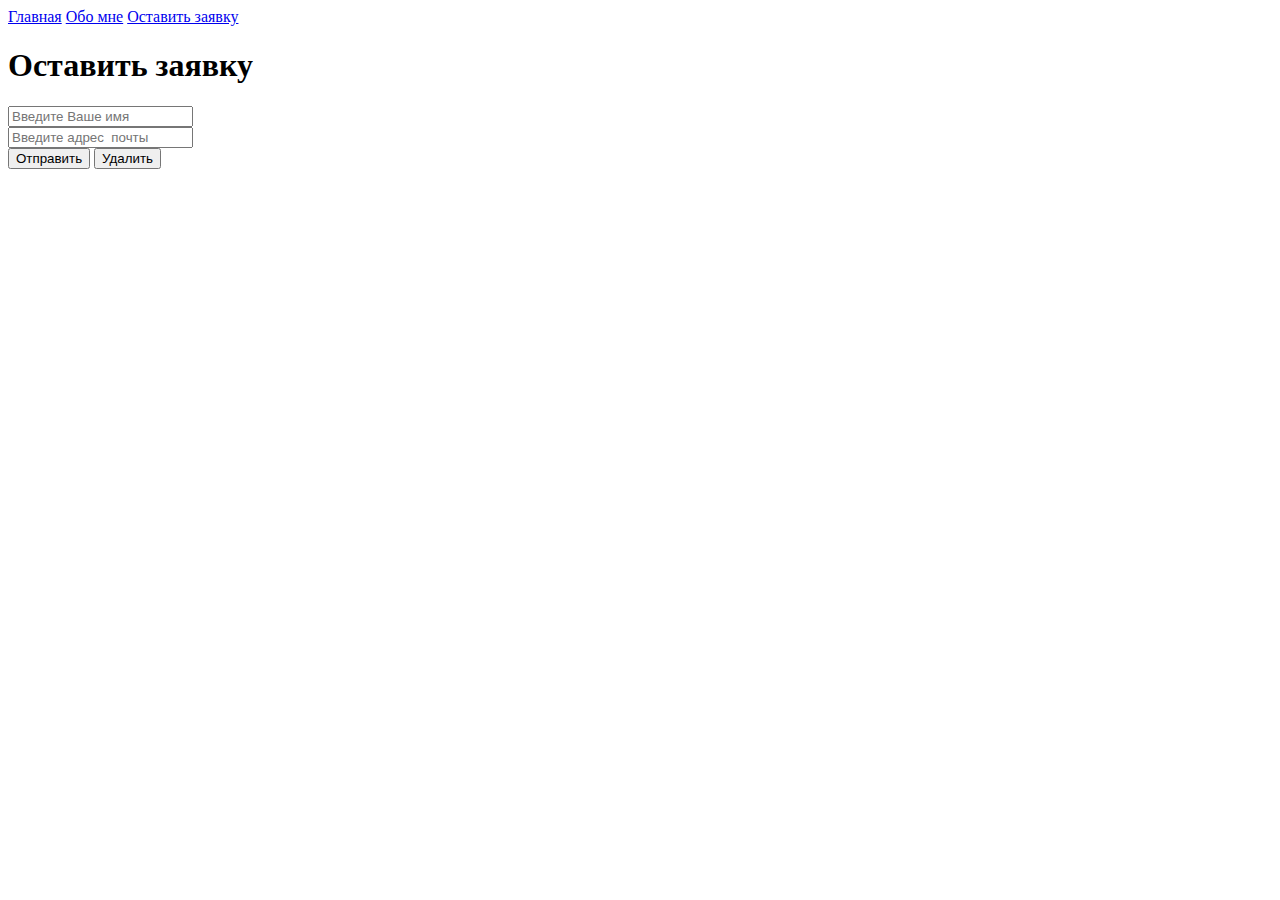
==== index2.html @ 423cce0b "Added all the fales" ====
<!DOCTYPE html>
<html lang="en">

<head>
    <meta charset="UTF-8">
    <meta http-equiv="X-UA-Compatible" content="IE=edge">
    <meta name="viewport" content="width=device-width, initial-scale=1.0">
    <title>Document</title>
</head>

<body>
    <a href="index.html">Главная</a>
    <a href="info/about.html">Обо мне</a>
    <a href="index2.html">Оставить заявку</a>
    <h1>Оставить заявку</h1>
    <form action="">
        <input type="text" placeholder="Введите Ваше имя"><br>
        <input type="text" placeholder="Введите адрес  почты"><br>
        <button type="submit">Отправить</button>
        <button type="reset">Удалить</button>
    </form>

</body>

</html>
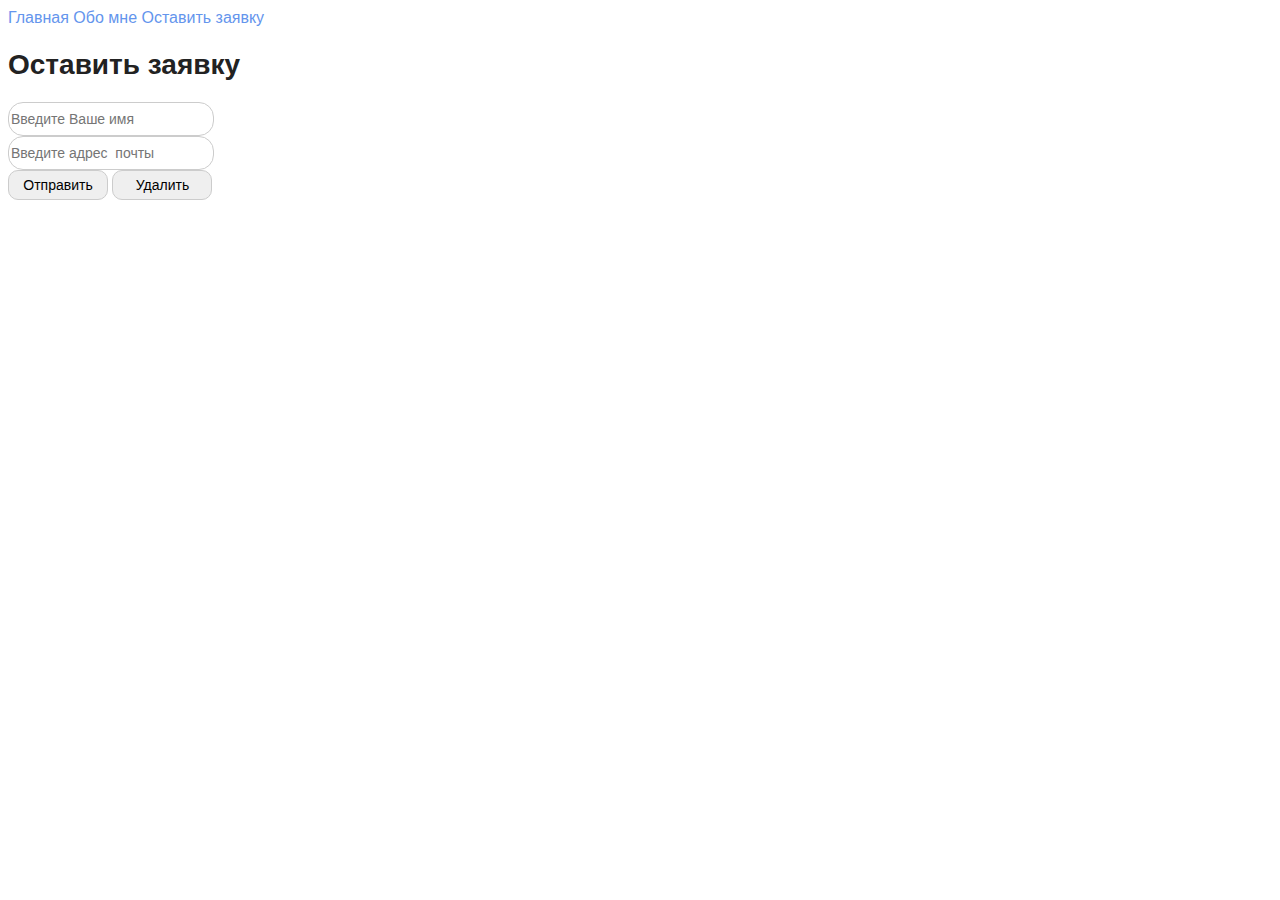
==== commit 2c24d7ca: "added changes" ====
--- a/index2.html
+++ b/index2.html
@@ -6,18 +6,19 @@
     <meta http-equiv="X-UA-Compatible" content="IE=edge">
     <meta name="viewport" content="width=device-width, initial-scale=1.0">
     <title>Document</title>
+    <link rel="stylesheet" href="test.css">
 </head>
 
 <body>
-    <a href="index.html">Главная</a>
-    <a href="info/about.html">Обо мне</a>
-    <a href="index2.html">Оставить заявку</a>
-    <h1>Оставить заявку</h1>
+    <a class="menu" href="index.html">Главная</a>
+    <a class="menu" href="info/about.html">Обо мне</a>
+    <a class="menu" href="index2.html">Оставить заявку</a>
+    <h1 class="title">Оставить заявку</h1>
     <form action="">
-        <input type="text" placeholder="Введите Ваше имя"><br>
-        <input type="text" placeholder="Введите адрес  почты"><br>
-        <button type="submit">Отправить</button>
-        <button type="reset">Удалить</button>
+        <input class="enter" type="text" placeholder="Введите Ваше имя"><br>
+        <input class="enter" type="text" placeholder="Введите адрес  почты"><br>
+        <button class="action" type="submit">Отправить</button>
+        <button class="action" type="reset">Удалить</button>
     </form>
 
 </body>
--- a/test.css
+++ b/test.css
@@ -0,0 +1,93 @@
+.fa {
+    font-size: 50px;
+}
+
+.fa-brands {
+    margin-right: 20px;
+    border-radius: 10px;
+}
+
+.fa-vk {
+    color: blueviolet;
+    background-color: black;
+}
+
+.fa-whatsapp {
+    color: green;
+    background-color: gold;
+}
+
+.fa-viber {
+    color: darkmagenta;
+    background-color: aqua;
+}
+
+.fa-vk:hover {
+    color: red;
+    background-color: blue;
+}
+
+.fa-viber:hover {
+    color: darkorange;
+    background-color: darkblue;
+}
+
+a {
+    text-decoration: none;
+}
+
+.menu {
+    color: cornflowerblue;
+    font-size: 16px;
+    line-height: 20px;
+}
+
+.title {
+    color: #222222;
+    font-size: 28px;
+    line-height: 36px;
+    font-weight: bold;
+}
+
+.paragraph {
+    font-style: normal;
+    font-weight: 300;
+    font-size: 18px;
+    line-height: 30px;
+    color: #7D7987;
+}
+
+.title2 {
+    color: coral;
+    font-style: normal;
+    font-weight: 700;
+    font-size: 36px;
+    line-height: 80px;
+}
+
+.picture {
+    border-radius: 10px;
+    width: 300px;
+}
+
+.enter {
+    width: 200px;
+    height: 30px;
+    outline: none;
+    border: 1px solid #ccc;
+    border-radius: 15px;
+    font-size: 14px;
+    line-height: 30px;
+}
+
+.action {
+    width: 100px;
+    height: 30px;
+    font-size: 14px;
+    border: 1px solid #ccc;
+    border-radius: 10px;
+}
+
+body {
+    font-family: sans-serif;
+}